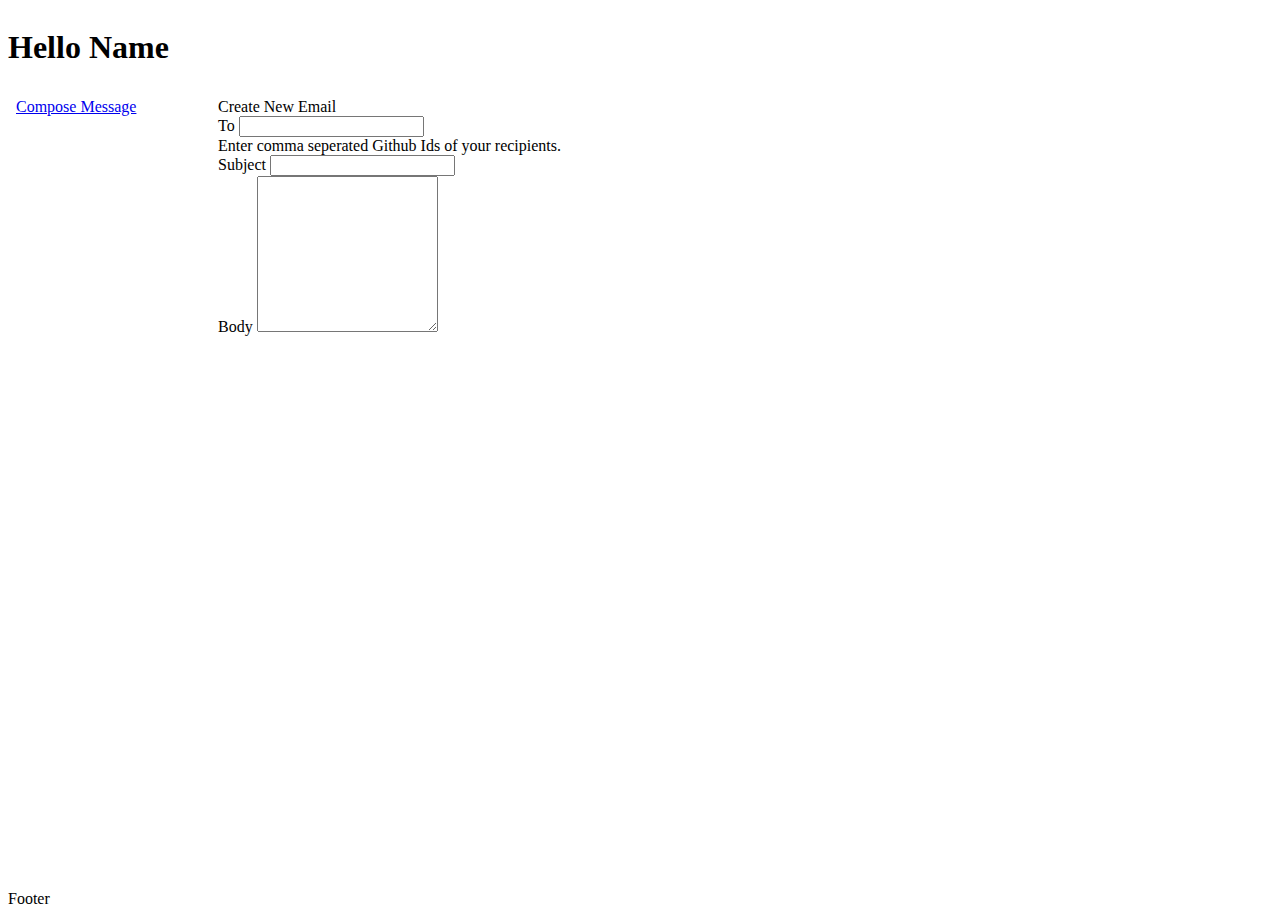
==== src/main/resources/templates/compose-page.html @ b528906d "reply/all buttons" ====
<!DOCTYPE html>
<html>

	<head>
		<meta charset='utf-8'>
			<title>Inbox</title>
			<meta http-equiv='X-UA-Compatible' content='IE-edge'></meta>
			<meta name='viewport'
				content='width=device-width, initial-scale=1'></meta>
			<link
				href="https://cdn.jsdelivr.net/npm/bootstrap@5.2.0-beta1/dist/css/bootstrap.min.css"
				rel="stylesheet"
				integrity="sha384-0evHe/X+R7YkIZDRvuzKMRqM+OrBnVFBL6DOitfPri4tjfHxaWutUpFmBp4vmVor"
				crossorigin="anonymous"></link>
			<script
				src="https://cdn.jsdelivr.net/npm/bootstrap@5.2.0-beta1/dist/js/bootstrap.bundle.min.js"
				integrity="sha384-pprn3073KE6tl6bjs2QrFaJGz5/SUsLqktiwsUTF55Jfv3qYSDhgCecCxMW52nD2"
				crossorigin="anonymous"></script>
			<style>
				.container {
					display: grid;

					grid-template-areas:
						"header header header"
						"nav content content"
						"footer footer footer";

					grid-template-columns: 200px 1fr 200px;
					grid-template-rows: auto 1fr auto;
					grid-gap: 10px;

					height: 100vh;
				}

				header {
					grid-area: header;
				}

				nav {
					grid-area: nav;
					margin-left: 0.5rem;
				}

				main {
					grid-area: content;
				}

				footer {
					grid-area: footer;
				}
			</style>
	</head>


	<body>
		<div class="container">
			<header>
				<h1>Hello <spam th:text="${username}">Name</spam> </h1> 
			</header>

			<nav>
				<div class="card">
					<a href="/compose" class="btn btn-primary">Compose Message</a>
				</div>
				<div th:replace="components/folder-list.html :: folder-list(name='Folders', folders=${defaultFolders})">
    			</div>
   
    			<div th:replace="components/folder-list.html :: folder-list(name='User Folders', folders=${userFolders})">
    			</div>
    		</nav>

			<main>
				<div  class="card">
					<div  class="card-header">
						Create New Email
					</div>
					<div class="card-body" >
					<form>
						<div class="mb-3">
  							<label for="toTextbox" class="form-label">To</label>
  							<input th:value="${toIds}" type="text" class="form-control" id="toTextbox" ></input>
  							<div id="toHelp" clas="form-text">Enter comma seperated Github Ids of your recipients. </div>
						</div>
						<div class="mb-3">
  							<label for="subjectId" class="form-label">Subject</label>
  							<input type="text" class="form-control" id="subjectId" ></input>
  							
						</div>
						<div class="mb-3">
  							<label for="bodyId" class="form-label">Body</label>
  							<textarea rows="10" type="text" class="form-control" id="bodyId" ></textarea>
  							
						</div>
					</form>
					</div>
				</div>	
			</main>

			<footer>
				Footer
			</footer>
		</div>
	</body>
</html>
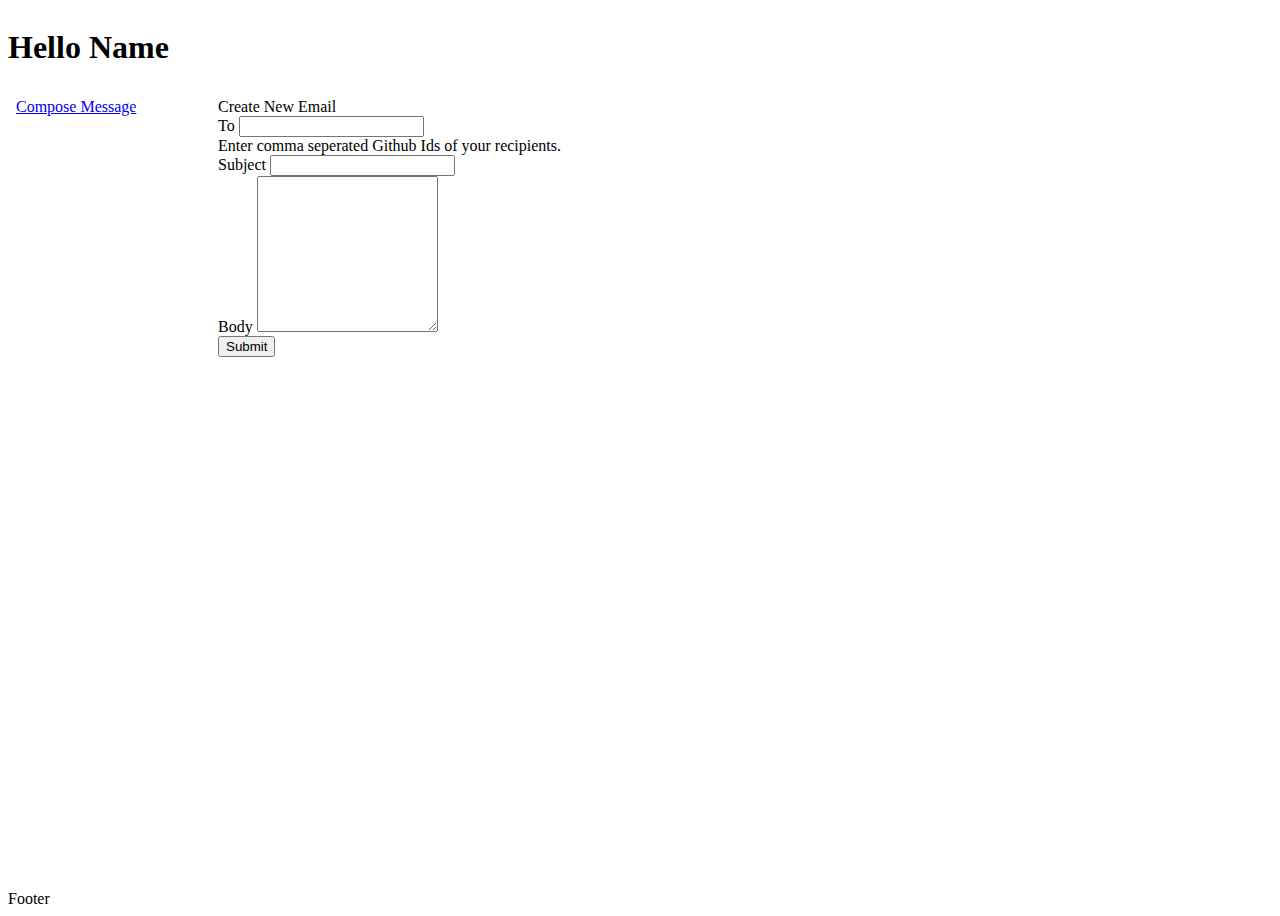
==== commit 74c9045c: "save message" ====
--- a/src/main/resources/templates/compose-page.html
+++ b/src/main/resources/templates/compose-page.html
@@ -75,22 +75,26 @@
 						Create New Email
 					</div>
 					<div class="card-body" >
-					<form>
+					<form th:attr="action=@{/send}" method="POST">
+						<input type="hidden"
+							th:name="${_csrf.parameterName}"
+							th:value="${_csrf.token}"></input>
 						<div class="mb-3">
   							<label for="toTextbox" class="form-label">To</label>
-  							<input th:value="${toIds}" type="text" class="form-control" id="toTextbox" ></input>
+  							<input th:value="${toIds}" type="text" class="form-control" id="toTextbox" name="to" ></input>
   							<div id="toHelp" clas="form-text">Enter comma seperated Github Ids of your recipients. </div>
 						</div>
 						<div class="mb-3">
   							<label for="subjectId" class="form-label">Subject</label>
-  							<input type="text" class="form-control" id="subjectId" ></input>
+  							<input type="text" class="form-control" name="subject" id="subjectId" ></input>
   							
 						</div>
 						<div class="mb-3">
   							<label for="bodyId" class="form-label">Body</label>
-  							<textarea rows="10" type="text" class="form-control" id="bodyId" ></textarea>
+  							<textarea rows="10" type="text" class="form-control" id="bodyId" name="body" ></textarea>
   							
 						</div>
+						<button type="submit" class="btn btn-primary">Submit</button>
 					</form>
 					</div>
 				</div>	
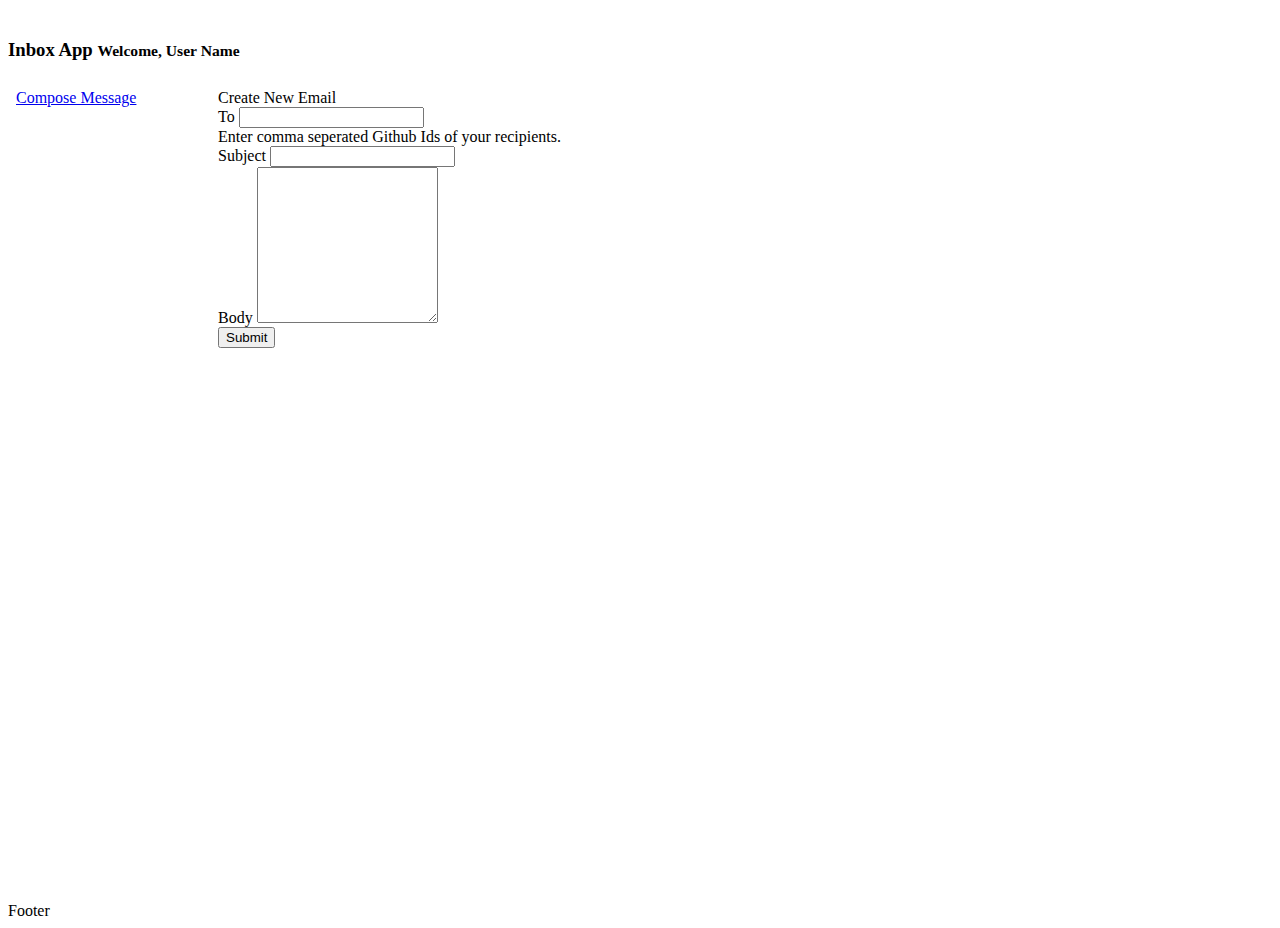
==== commit 167a9edc: "descrement counter" ====
--- a/src/main/resources/templates/compose-page.html
+++ b/src/main/resources/templates/compose-page.html
@@ -19,6 +19,8 @@
 			<style>
 				.container {
 					display: grid;
+					
+					margin-top: 20px;
 
 					grid-template-areas:
 						"header header header"
@@ -55,7 +57,10 @@
 	<body>
 		<div class="container">
 			<header>
-				<h1>Hello <spam th:text="${username}">Name</spam> </h1> 
+				<h3>Inbox App
+					<small class="text-muted" ">Welcome, </small>
+					<small class="text-muted" th:text="${userName}">User Name</small>
+				</h3> 
 			</header>
 
 			<nav>
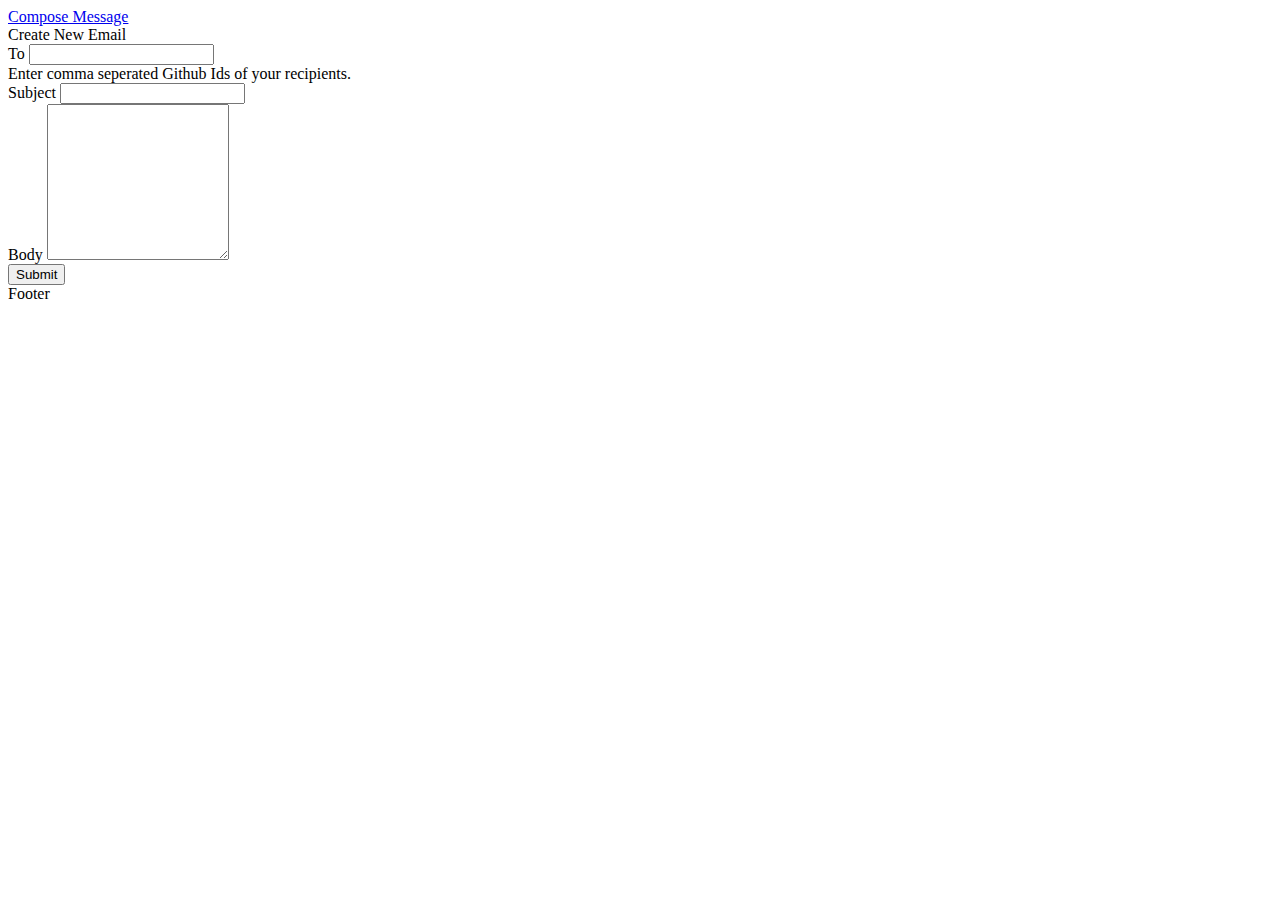
==== commit e28abc03: "styles into file and header component" ====
--- a/src/main/resources/templates/compose-page.html
+++ b/src/main/resources/templates/compose-page.html
@@ -16,51 +16,14 @@
 				src="https://cdn.jsdelivr.net/npm/bootstrap@5.2.0-beta1/dist/js/bootstrap.bundle.min.js"
 				integrity="sha384-pprn3073KE6tl6bjs2QrFaJGz5/SUsLqktiwsUTF55Jfv3qYSDhgCecCxMW52nD2"
 				crossorigin="anonymous"></script>
-			<style>
-				.container {
-					display: grid;
-					
-					margin-top: 20px;
-
-					grid-template-areas:
-						"header header header"
-						"nav content content"
-						"footer footer footer";
-
-					grid-template-columns: 200px 1fr 200px;
-					grid-template-rows: auto 1fr auto;
-					grid-gap: 10px;
-
-					height: 100vh;
-				}
-
-				header {
-					grid-area: header;
-				}
-
-				nav {
-					grid-area: nav;
-					margin-left: 0.5rem;
-				}
-
-				main {
-					grid-area: content;
-				}
-
-				footer {
-					grid-area: footer;
-				}
-			</style>
+			<link th:href="@{/styles/styles.css}" rel="stylesheet" />
 	</head>
 
 
 	<body>
 		<div class="container">
 			<header>
-				<h3>Inbox App
-					<small class="text-muted" ">Welcome, </small>
-					<small class="text-muted" th:text="${userName}">User Name</small>
-				</h3> 
+				<div th:replace="components/header.html :: header ( userName=${userName} )">
 			</header>
 
 			<nav>
@@ -84,19 +47,21 @@
 						<input type="hidden"
 							th:name="${_csrf.parameterName}"
 							th:value="${_csrf.token}"></input>
+						
 						<div class="mb-3">
   							<label for="toTextbox" class="form-label">To</label>
   							<input th:value="${toIds}" type="text" class="form-control" id="toTextbox" name="to" ></input>
   							<div id="toHelp" clas="form-text">Enter comma seperated Github Ids of your recipients. </div>
 						</div>
+						
 						<div class="mb-3">
   							<label for="subjectId" class="form-label">Subject</label>
-  							<input type="text" class="form-control" name="subject" id="subjectId" ></input>
+  							<input type="text" class="form-control" name="subject" id="subjectId" th:value="${subject}" ></input>
   							
 						</div>
 						<div class="mb-3">
   							<label for="bodyId" class="form-label">Body</label>
-  							<textarea rows="10" type="text" class="form-control" id="bodyId" name="body" ></textarea>
+  							<textarea th:text="${body}" rows="10" type="text" class="form-control" id="bodyId" name="body" ></textarea>
   							
 						</div>
 						<button type="submit" class="btn btn-primary">Submit</button>
